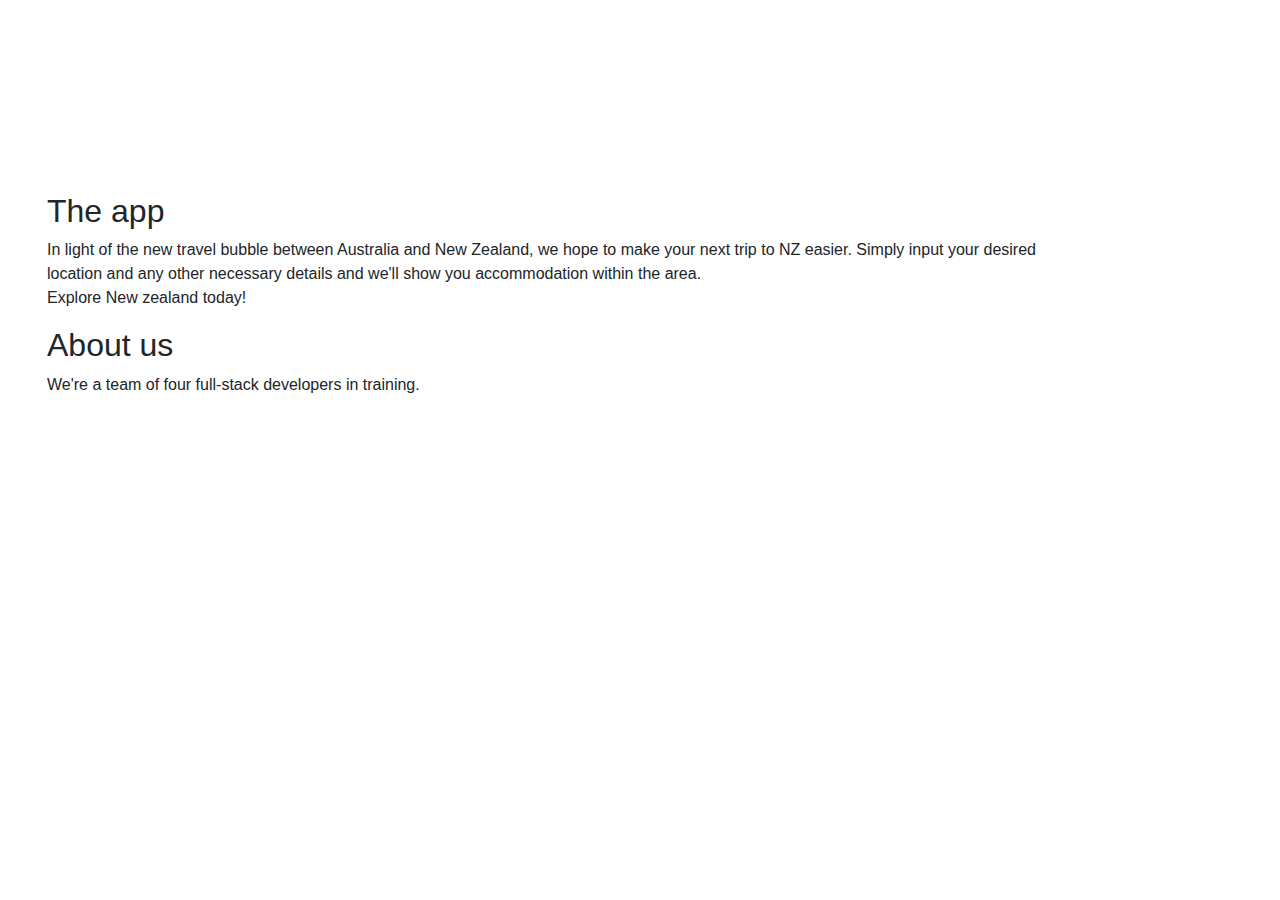
==== aboutUs.html @ dbb9d169 "adding about page" ====
<!DOCTYPE html>
<html lang="en">
<head>
    <meta charset="UTF-8">
    <meta http-equiv="X-UA-Compatible" content="IE=edge">
    <meta name="viewport" content="width=device-width, initial-scale=1.0">

    <title>About</title>
    <!-- bootstrap -->
    <link rel= "stylesheet" href="https://maxcdn.bootstrapcdn.com/bootstrap/4.0.0/css/bootstrap.min.css"
    integrity="sha384-Gn5384xqQ1aoWXA+058RXPxPg6fy4IWvTNh0E263XmFcJlSAwiGgFAW/dAiS6JXm" crossorigin="anonymous">
    
    <!-- custom stylesheet -->
    <link rel="stylesheet" href="Assets\css\style.css">


</head>
<body>
    <main>
        <div class="about">
            <!-- about us hero-->
            <div class="hero-about container position-absolute">
                <div class=" text-light p-4 m-2 ">
                    <h1> About the <br> ANZAC Travel Bubble</h1>
                </div>

                <div class=" main-text p-4 m-2">
                    <!-- Paragraph about us -->
                    <h2>The app</h2>
                    <p>In light of the new travel bubble between Australia and New Zealand, we hope to make 
                        your next trip to NZ easier. Simply input your desired location and any other necessary 
                        details and we'll show you accommodation within the area. 
                        <br>
                        Explore New zealand today!
                    </p>
                    <h2>About us</h2>
                    <p>We're a team of four full-stack developers in training.</p>

                    <script src="https://code.jquery.com/jquery-3.2.1.slim.min.js" 
                    integrity="sha384-KJ3o2DKtIkvYIK3UENzmM7KCkRr/rE9/Qpg6aAZGJwFDMVNA/GpGFF93hXpG5KkN" 
                    crossorigin="anonymous"></script>
                </div>
            </div>
        </div>
    </main>
</body>
</html>
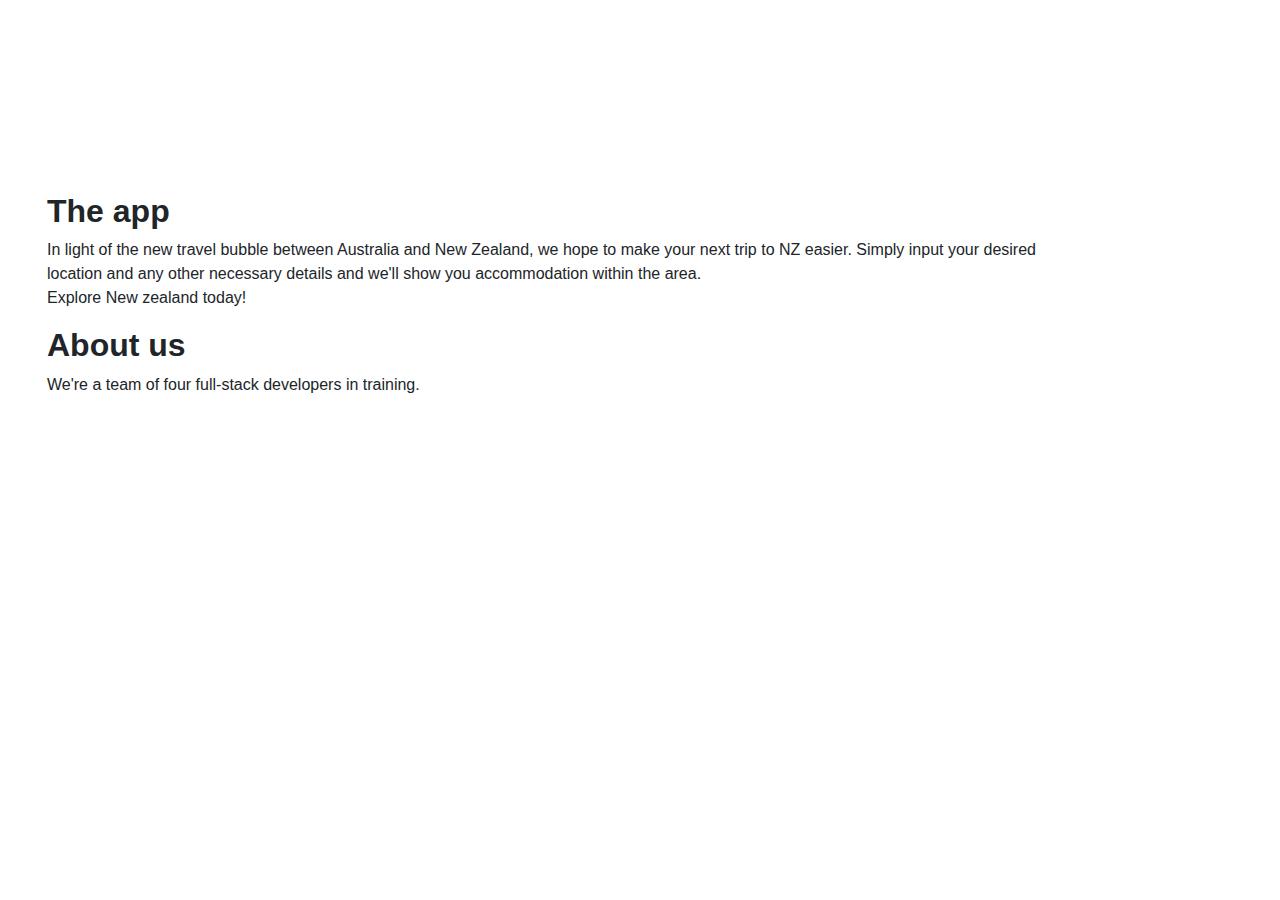
==== commit 86956834: "update." ====
--- a/aboutUs.html
+++ b/aboutUs.html
@@ -1,5 +1,6 @@
 <!DOCTYPE html>
 <html lang="en">
+
 <head>
     <meta charset="UTF-8">
     <meta http-equiv="X-UA-Compatible" content="IE=edge">
@@ -7,14 +8,15 @@
 
     <title>About</title>
     <!-- bootstrap -->
-    <link rel= "stylesheet" href="https://maxcdn.bootstrapcdn.com/bootstrap/4.0.0/css/bootstrap.min.css"
-    integrity="sha384-Gn5384xqQ1aoWXA+058RXPxPg6fy4IWvTNh0E263XmFcJlSAwiGgFAW/dAiS6JXm" crossorigin="anonymous">
-    
+    <link rel="stylesheet" href="https://maxcdn.bootstrapcdn.com/bootstrap/4.0.0/css/bootstrap.min.css"
+        integrity="sha384-Gn5384xqQ1aoWXA+058RXPxPg6fy4IWvTNh0E263XmFcJlSAwiGgFAW/dAiS6JXm" crossorigin="anonymous">
+
     <!-- custom stylesheet -->
     <link rel="stylesheet" href="Assets\css\style.css">
 
 
 </head>
+
 <body>
     <main>
         <div class="about">
@@ -27,21 +29,22 @@
                 <div class=" main-text p-4 m-2">
                     <!-- Paragraph about us -->
                     <h2>The app</h2>
-                    <p>In light of the new travel bubble between Australia and New Zealand, we hope to make 
-                        your next trip to NZ easier. Simply input your desired location and any other necessary 
-                        details and we'll show you accommodation within the area. 
+                    <p>In light of the new travel bubble between Australia and New Zealand, we hope to make
+                        your next trip to NZ easier. Simply input your desired location and any other necessary
+                        details and we'll show you accommodation within the area.
                         <br>
                         Explore New zealand today!
                     </p>
                     <h2>About us</h2>
                     <p>We're a team of four full-stack developers in training.</p>
 
-                    <script src="https://code.jquery.com/jquery-3.2.1.slim.min.js" 
-                    integrity="sha384-KJ3o2DKtIkvYIK3UENzmM7KCkRr/rE9/Qpg6aAZGJwFDMVNA/GpGFF93hXpG5KkN" 
-                    crossorigin="anonymous"></script>
+                    <script src="https://code.jquery.com/jquery-3.2.1.slim.min.js"
+                        integrity="sha384-KJ3o2DKtIkvYIK3UENzmM7KCkRr/rE9/Qpg6aAZGJwFDMVNA/GpGFF93hXpG5KkN"
+                        crossorigin="anonymous"></script>
                 </div>
             </div>
         </div>
     </main>
 </body>
+
 </html>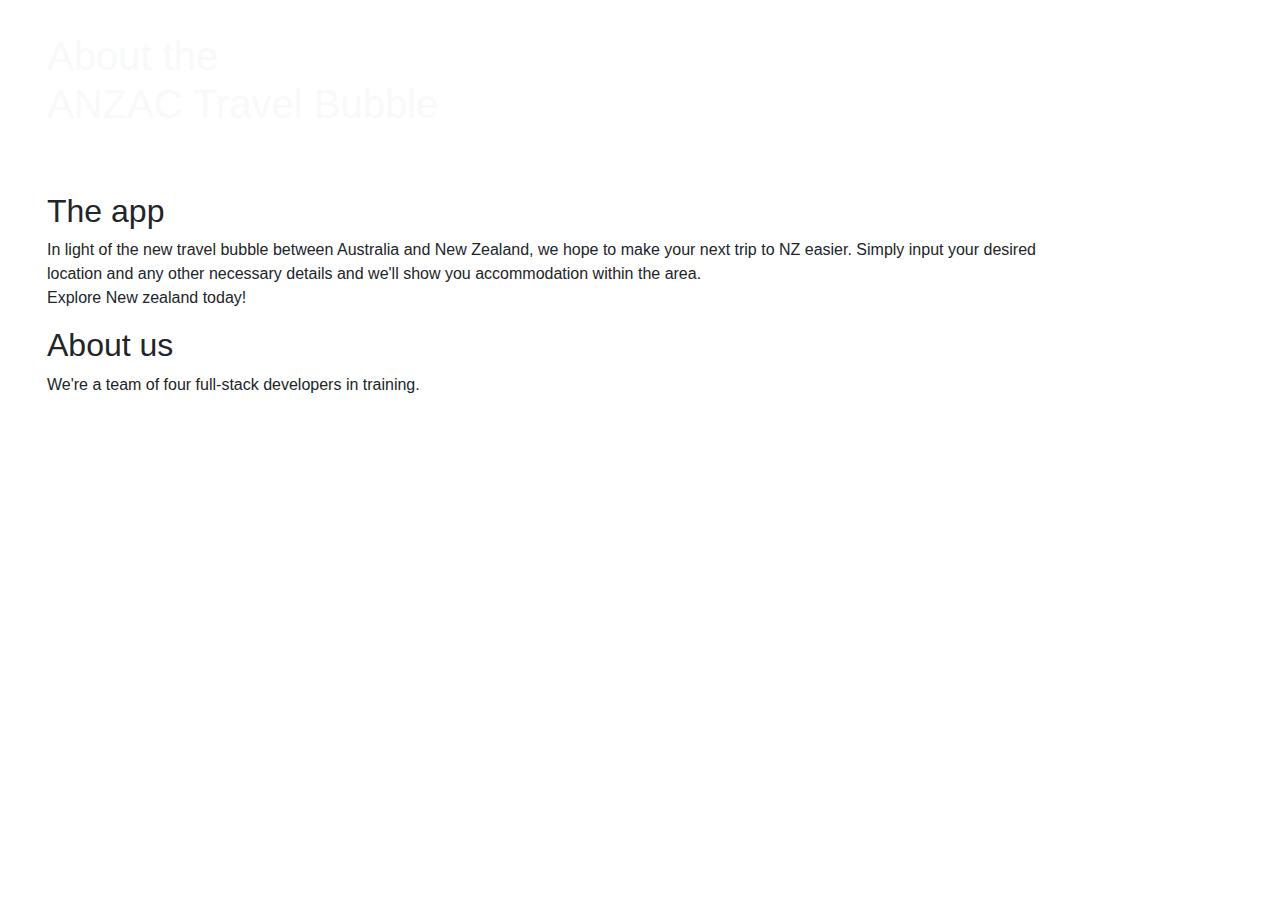
==== commit 9947bae9: "Changed case of Assets in associated html files" ====
--- a/aboutUs.html
+++ b/aboutUs.html
@@ -12,7 +12,7 @@
         integrity="sha384-Gn5384xqQ1aoWXA+058RXPxPg6fy4IWvTNh0E263XmFcJlSAwiGgFAW/dAiS6JXm" crossorigin="anonymous">
 
     <!-- custom stylesheet -->
-    <link rel="stylesheet" href="Assets\css\style.css">
+    <link rel="stylesheet" href="assets\css\style.css">
 
 
 </head>
